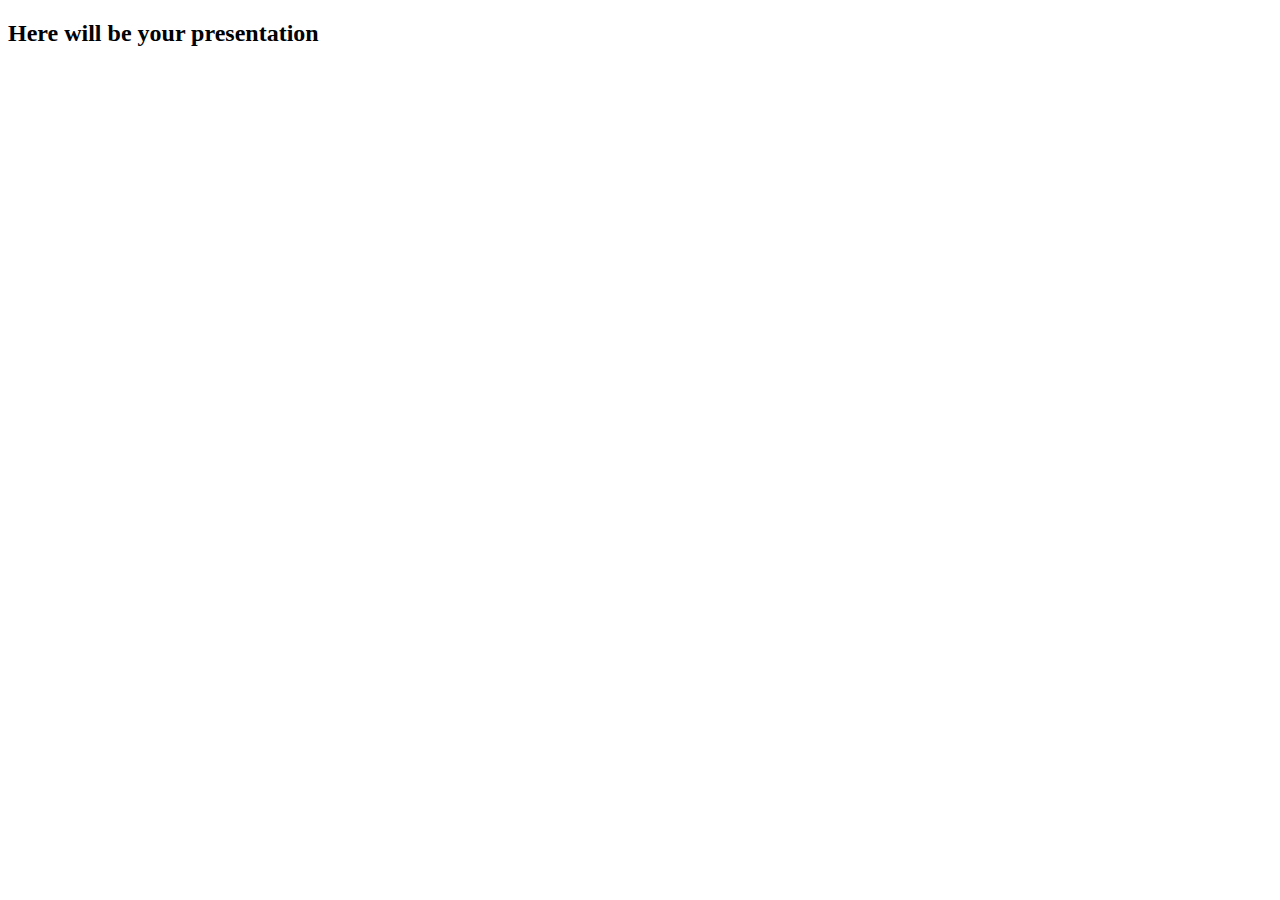
==== sample/index.html @ 05e98c50 "пример перенесен в отдельный каталог" ====
<!DOCTYPE html>
<html>
    <head>
        <meta charset="utf-8">
        <meta name="viewport" content="width=device-width,initial-scale=1,maximum-scale=1"/>
        <title>Your web page title</title>
    </head>

    <body>
        <h2>Here will be your presentation</h2>
        <!-- Presentation placeholder -->
    </body>
</html>
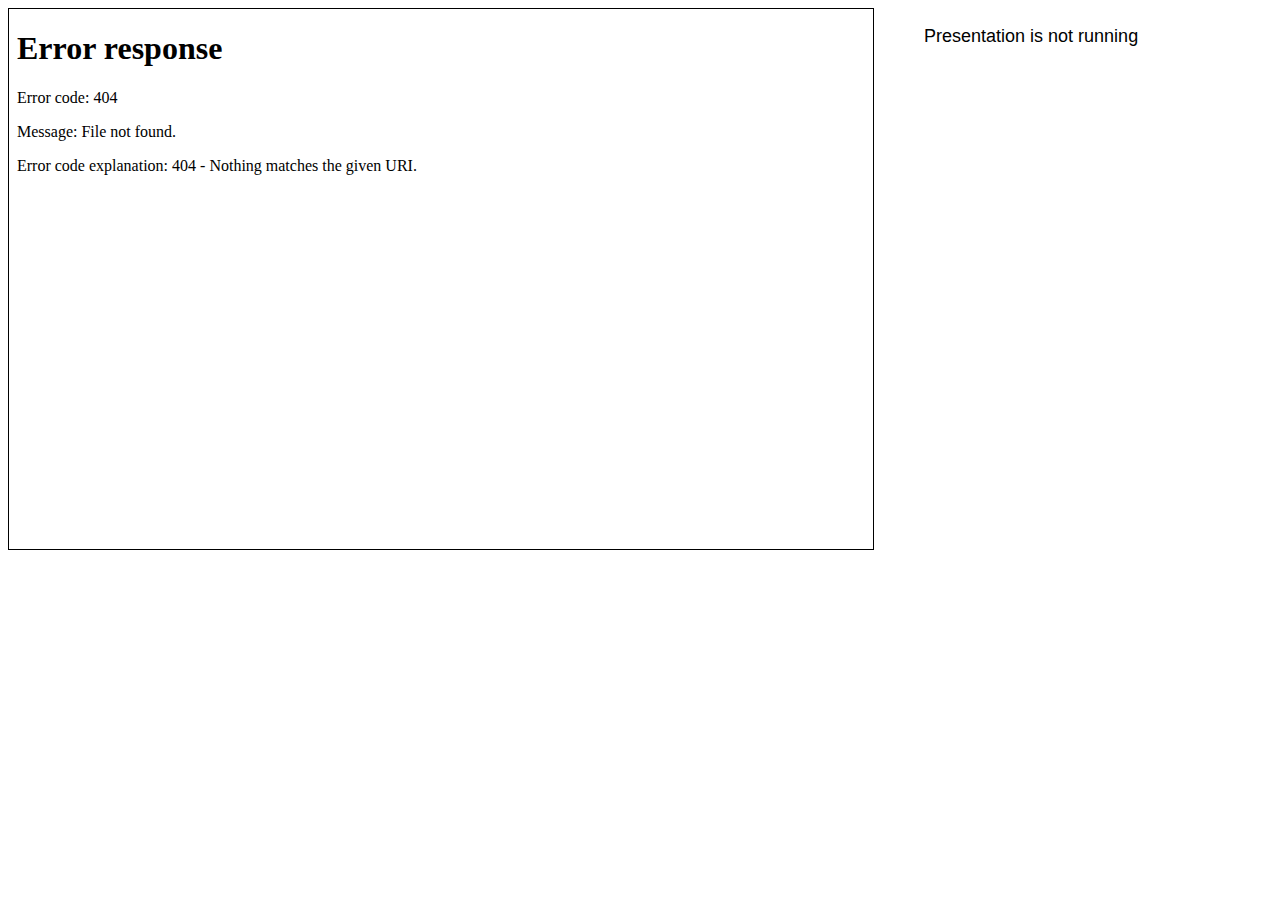
==== commit 8d645e7e: "Merge pull request #1 from REVcon/step05" ====
--- a/sample/index.html
+++ b/sample/index.html
@@ -4,10 +4,31 @@
         <meta charset="utf-8">
         <meta name="viewport" content="width=device-width,initial-scale=1,maximum-scale=1"/>
         <title>Your web page title</title>
+        <style>
+            #presentation {
+                float: left;
+                width: 864px;
+                height: 540px;
+                border: 1px solid #000;
+                }
+            #state {
+              float:left;
+              font: 18px 'Arial', sans-serif;
+              margin-left: 50px;
+            }
+        </style>
     </head>
+    <body>
+        <iframe id="presentation" src="presentation/index.html"></iframe>
+        <p id="state">Presentation is not running</p>
+        <script>
+            var state = document.getElementById("state");
+            var ispringPresentationConnector = {};
 
-    <body>
-        <h2>Here will be your presentation</h2>
-        <!-- Presentation placeholder -->
+            ispringPresentationConnector.register = function(player)
+            {
+                state.innerHTML = "Presentation is running";
+            };
+        </script>
     </body>
 </html>
